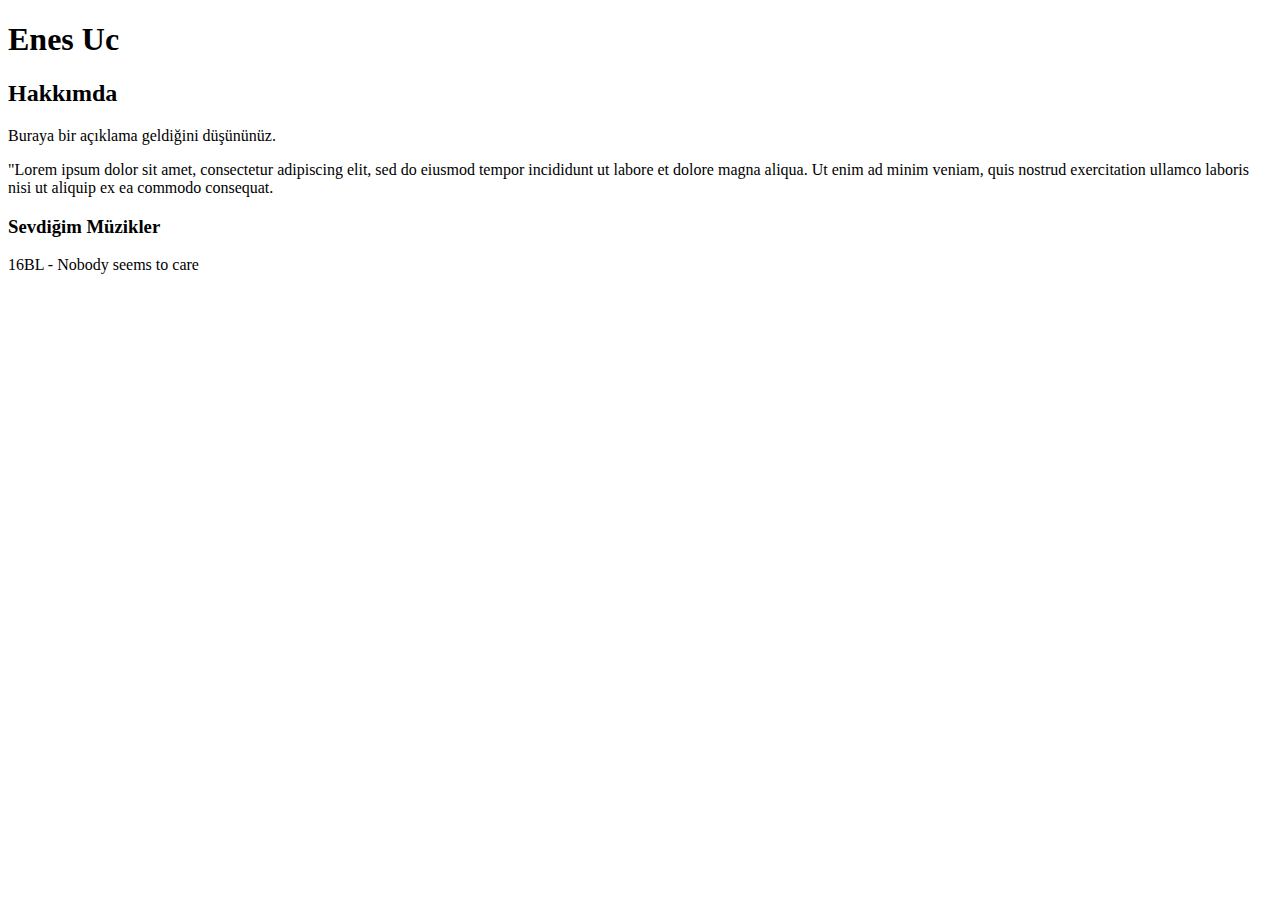
==== HTML/index.html @ 3bbabe0b "1" ====
<!DOCTYPE html>
<html lang="en">
<head>
    <meta charset="UTF-8">
    <meta http-equiv="X-UA-Compatible" content="IE=edge">
    <meta name="viewport" content="width=device-width, initial-scale=1.0">
    <title>Enes Uc</title>
</head>
<body>
    <!-- Ana başlık -->
    <h1>Enes Uc</h1>
    <!-- Alt başlık -->
    <h2>Hakkımda</h2>
    <!-- Açıklama -->
    <p>Buraya bir açıklama geldiğini düşününüz.</p>
    <p>"Lorem ipsum dolor sit amet, consectetur adipiscing elit, sed do eiusmod tempor incididunt ut labore et dolore magna aliqua. Ut enim ad minim veniam, quis nostrud exercitation ullamco laboris nisi ut aliquip ex ea commodo consequat.</p>
     <!-- Alt başlık --> 
    <h3>Sevdiğim Müzikler</h2>
    <p>16BL - Nobody seems to care</p>
</body>
</html>
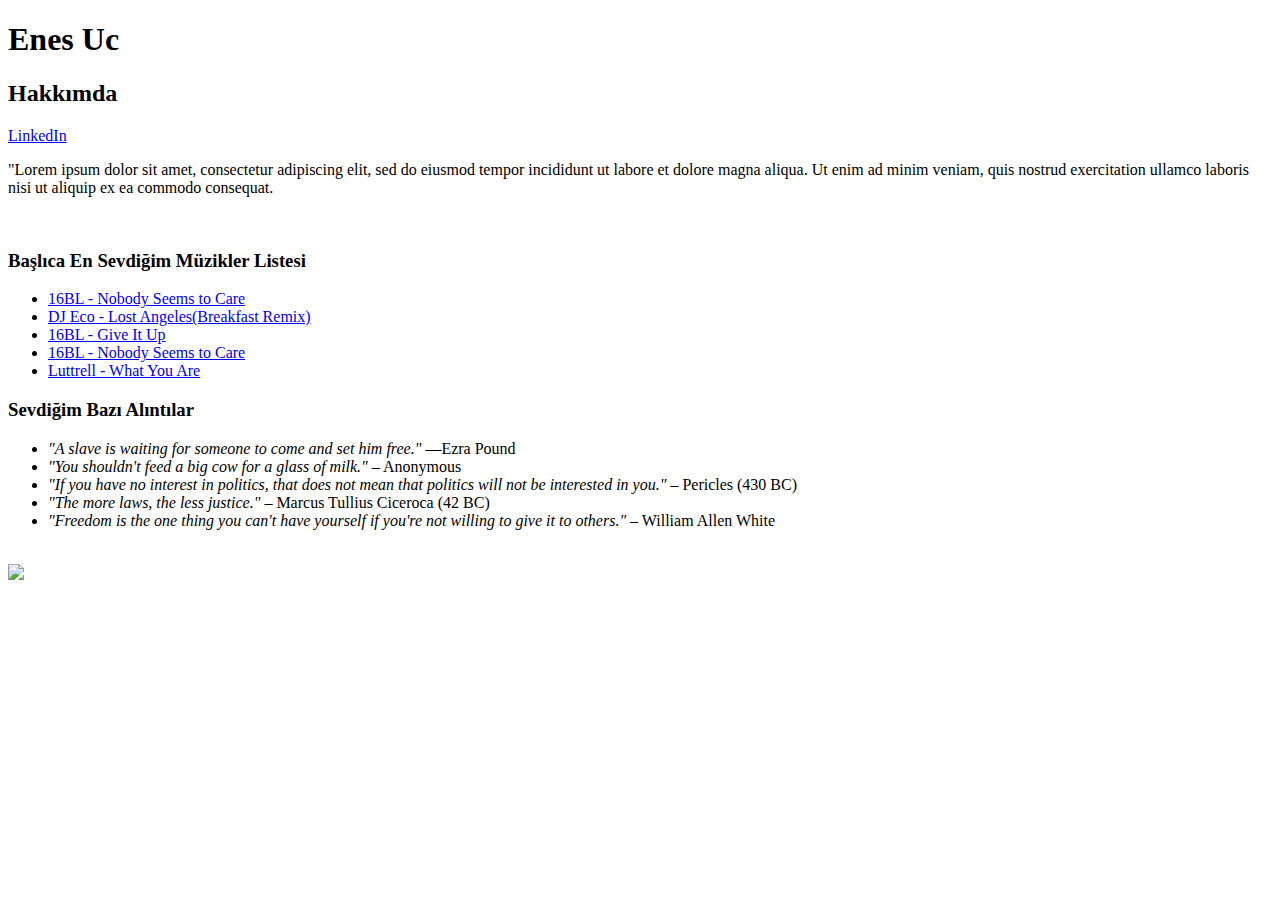
==== commit 74fb5d0a: "update." ====
--- a/HTML/index.html
+++ b/HTML/index.html
@@ -10,12 +10,34 @@
     <!-- Ana başlık -->
     <h1>Enes Uc</h1>
     <!-- Alt başlık -->
-    <h2>Hakkımda</h2>
-    <!-- Açıklama -->
-    <p>Buraya bir açıklama geldiğini düşününüz.</p>
-    <p>"Lorem ipsum dolor sit amet, consectetur adipiscing elit, sed do eiusmod tempor incididunt ut labore et dolore magna aliqua. Ut enim ad minim veniam, quis nostrud exercitation ullamco laboris nisi ut aliquip ex ea commodo consequat.</p>
-     <!-- Alt başlık --> 
-    <h3>Sevdiğim Müzikler</h2>
-    <p>16BL - Nobody seems to care</p>
+    <div>
+        <h2>Hakkımda</h2>
+        <!-- Açıklama -->
+        <a href="https://www.linkedin.com/in/enes-%C3%BC-7b0ab4129/">LinkedIn</a>
+        <p>"Lorem ipsum dolor sit amet, consectetur adipiscing elit, sed do eiusmod tempor incididunt ut labore et dolore magna aliqua. Ut enim ad minim veniam, quis nostrud exercitation ullamco laboris nisi ut aliquip ex ea commodo consequat.</p>
+    </div> 
+    <br>
+    <div>
+        <h3>Başlıca En Sevdiğim Müzikler Listesi</h3>
+            <ul>
+                <li> <a href="https://www.youtube.com/watch?v=WWiC6rgljL0">16BL - Nobody Seems to Care</a></li>
+                <li> <a href="https://www.youtube.com/watch?v=W6eRgBVTOSo">DJ Eco - Lost Angeles(Breakfast Remix)</a></li>
+                <li> <a href="https://www.youtube.com/watch?v=4X-t7WlYlAM">16BL - Give It Up</a></li>
+                <li> <a href="https://www.youtube.com/watch?v=WWiC6rgljL0">16BL - Nobody Seems to Care</a></li>
+                <li> <a href="https://www.youtube.com/watch?v=O170vaiDQ5k">Luttrell - What You Are</a></li>
+        </ul>
+        <h3>Sevdiğim Bazı Alıntılar</h3>
+            <ul>
+                <li><em>"A slave is waiting for someone to come and set him free."</em> —Ezra Pound</li>
+                <li><em>"You shouldn't feed a big cow for a glass of milk."</em> – Anonymous</li>
+                <li><em>"If you have no interest in politics, that does not mean that politics will not be interested in you." </em> – Pericles (430 BC)</li>
+                <li><em>"The more laws, the less justice." </em> – Marcus Tullius Ciceroca (42 BC)</li>
+                <li><em>"Freedom is the one thing you can't have yourself if you're not willing to give it to others." </em> – William Allen White</li>
+            </ul>
+            <br>
+            <img src="https://ae01.alicdn.com/kf/HTB1nGhfe4SYBuNjSsphq6zGvVXaa/Freedom-american-skull-patch-chest-size-embroidery-motorcycle-patches-for-jacket-cut-cool-style-items.jpg">
+    </div>
 </body>
-</html>+</html>
+
+
